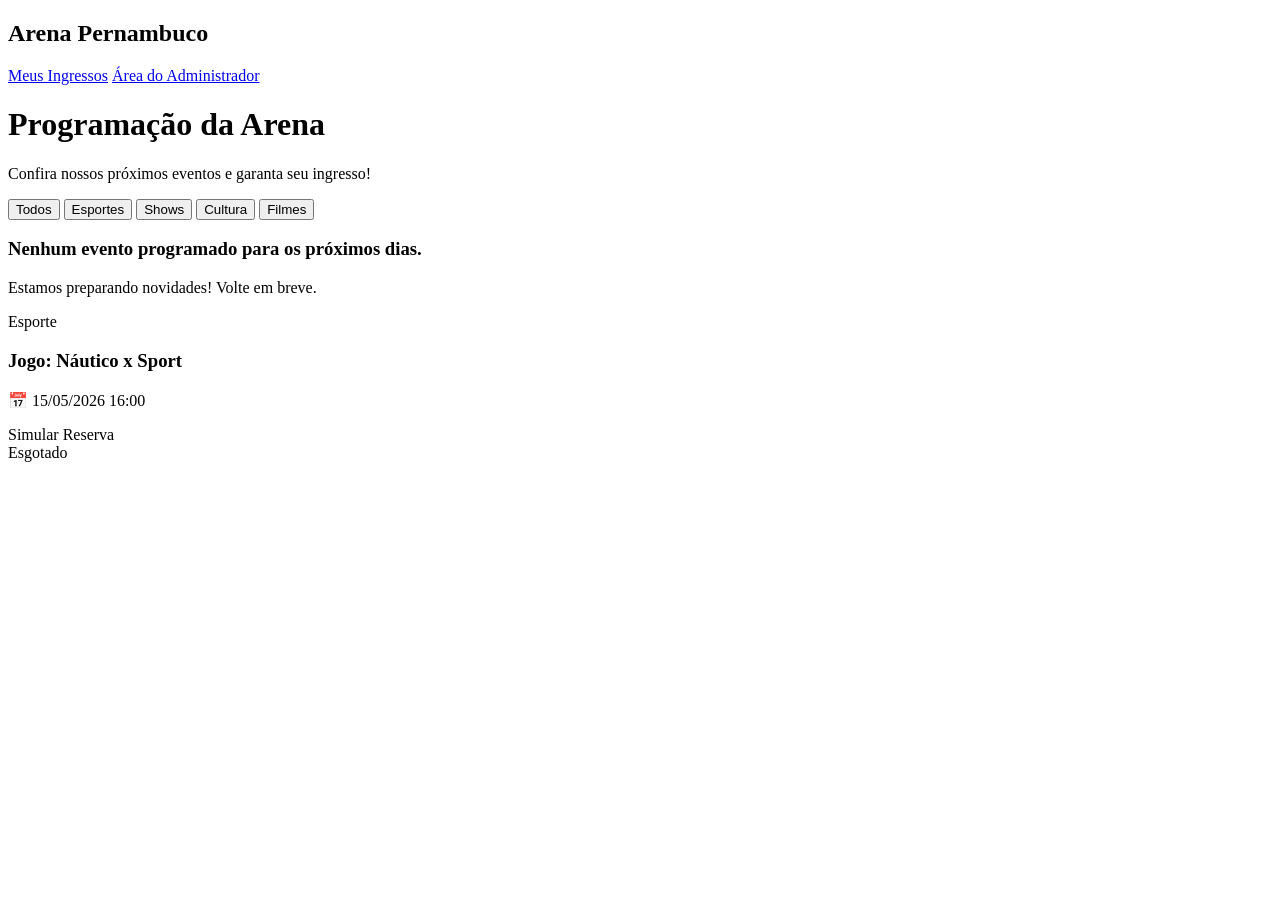
==== src/main/resources/templates/index.html @ 15ad5a5d "feat: adiciona filtros de categoria com JavaScript na tela inicial" ====
<!DOCTYPE html>
<html xmlns:th="http://www.thymeleaf.org" lang="pt-BR">
<head>
    <meta charset="UTF-8">
    <meta name="viewport" content="width=device-width, initial-scale=1.0">
    <title>Arena Pernambuco - Ingressos</title>
    
    <link rel="stylesheet" th:href="@{/css/style.css}">
</head>
<body>

    <header>
        <h2>Arena Pernambuco</h2>
        <nav>
            <a href="/meus-ingressos">Meus Ingressos</a>
            <a href="/admin/login">Área do Administrador</a>
        </nav>
    </header>

    <main>
        <h1 class="page-title">Programação da Arena</h1>
        <p class="page-subtitle">Confira nossos próximos eventos e garanta seu ingresso!</p>

        <div class="filtros">
            <button class="btn-filtro ativo" onclick="filtrarEventos('Todos', this)">Todos</button>
            <button class="btn-filtro" onclick="filtrarEventos('Esporte', this)">Esportes</button>
            <button class="btn-filtro" onclick="filtrarEventos('Shows', this)">Shows</button>
            <button class="btn-filtro" onclick="filtrarEventos('Cultura', this)">Cultura</button>
            <button class="btn-filtro" onclick="filtrarEventos('Filme', this)">Filmes</button> 
        </div>

        <div th:if="${#lists.isEmpty(eventos)}" class="empty-state">
            <h3>Nenhum evento programado para os próximos dias.</h3>
            <p>Estamos preparando novidades! Volte em breve.</p>
        </div>

        <div th:unless="${#lists.isEmpty(eventos)}" class="event-grid">
            
            <div class="event-card" th:each="evento : ${eventos}">
                
                <div>
                    <span class="event-categoria" th:text="${evento.categoria}">Esporte</span>
                    
                    <h3 class="event-title" th:text="${evento.nome}">Jogo: Náutico x Sport</h3>
                    <p class="event-date">📅 <span th:text="${#temporals.format(evento.data, 'dd/MM/yyyy HH:mm')}">15/05/2026 16:00</span></p>
                </div>

                <div>
                    <a th:if="${evento.capacidadeDisponivel > 0}" 
                    th:href="@{/eventos/{id}/reservar(id=${evento.id})}" 
                    class="btn-reservar">
                    Simular Reserva
                    </a>

                    <div th:unless="${evento.capacidadeDisponivel > 0}" class="btn-esgotado">
                    Esgotado
                    </div>
                </div>

            </div>

        </div>
    </main>

    <script th:src="@{/js/filtros.js}"></script>

</body>
</html>
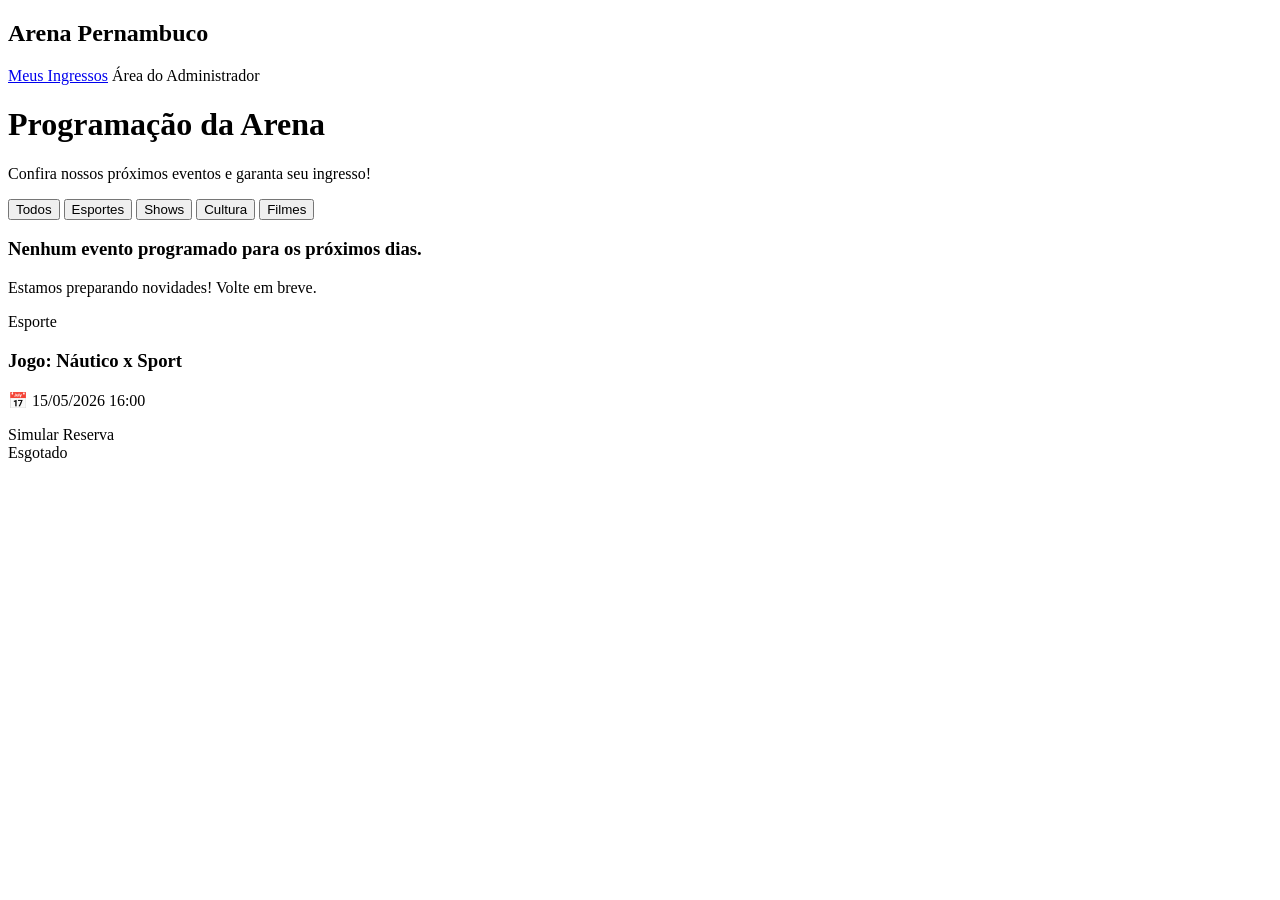
==== commit ed389c49: "feat: adiciona navegação dinâmica com Thymeleaf no header" ====
--- a/src/main/resources/templates/index.html
+++ b/src/main/resources/templates/index.html
@@ -13,7 +13,7 @@
         <h2>Arena Pernambuco</h2>
         <nav>
             <a href="/meus-ingressos">Meus Ingressos</a>
-            <a href="/admin/login">Área do Administrador</a>
+            <a th:href="@{/novo-evento}">Área do Administrador</a>
         </nav>
     </header>
 
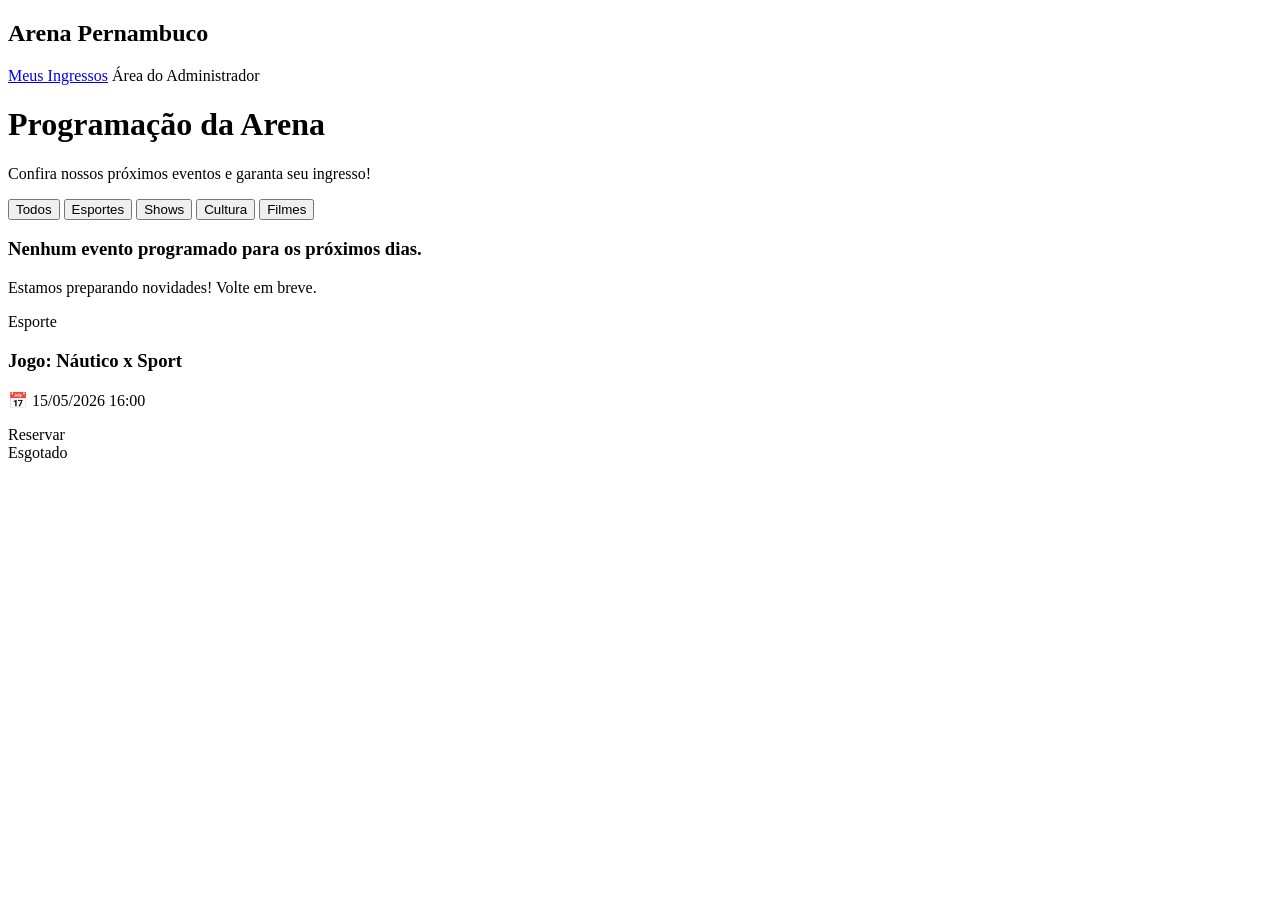
==== commit d33eab7f: "feat: finaliza fluxo de reserva de ingressos" ====
--- a/src/main/resources/templates/index.html
+++ b/src/main/resources/templates/index.html
@@ -49,7 +49,7 @@
                     <a th:if="${evento.capacidadeDisponivel > 0}" 
                     th:href="@{/eventos/{id}/reservar(id=${evento.id})}" 
                     class="btn-reservar">
-                    Simular Reserva
+                    Reservar
                     </a>
 
                     <div th:unless="${evento.capacidadeDisponivel > 0}" class="btn-esgotado">
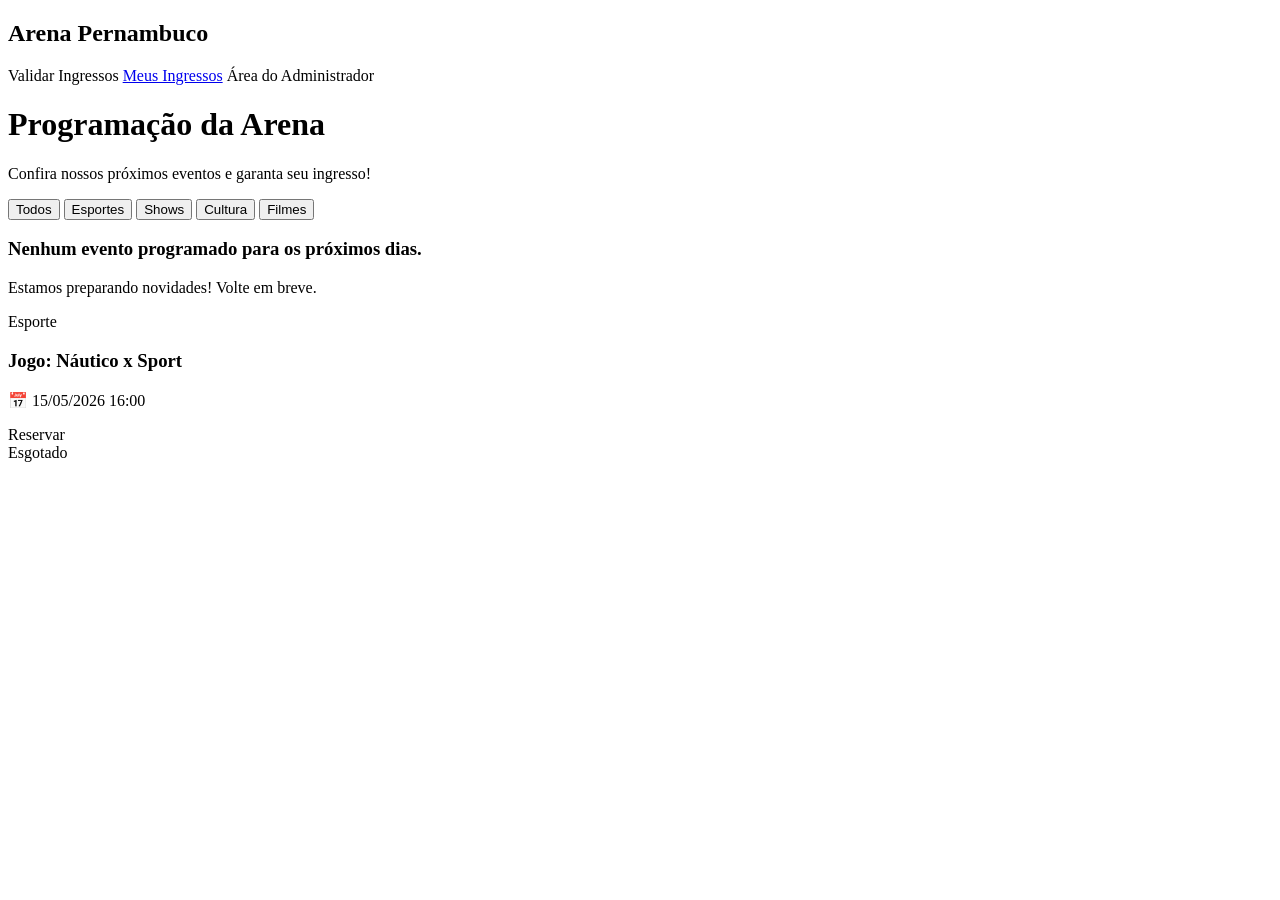
==== commit 17b51f24: "feat: adiciona navegacao para a tela de validacao no header e na tela de sucesso" ====
--- a/src/main/resources/templates/index.html
+++ b/src/main/resources/templates/index.html
@@ -12,6 +12,7 @@
     <header>
         <h2>Arena Pernambuco</h2>
         <nav>
+            <a th:href="@{/validacao}">Validar Ingressos</a>
             <a href="/meus-ingressos">Meus Ingressos</a>
             <a th:href="@{/novo-evento}">Área do Administrador</a>
         </nav>
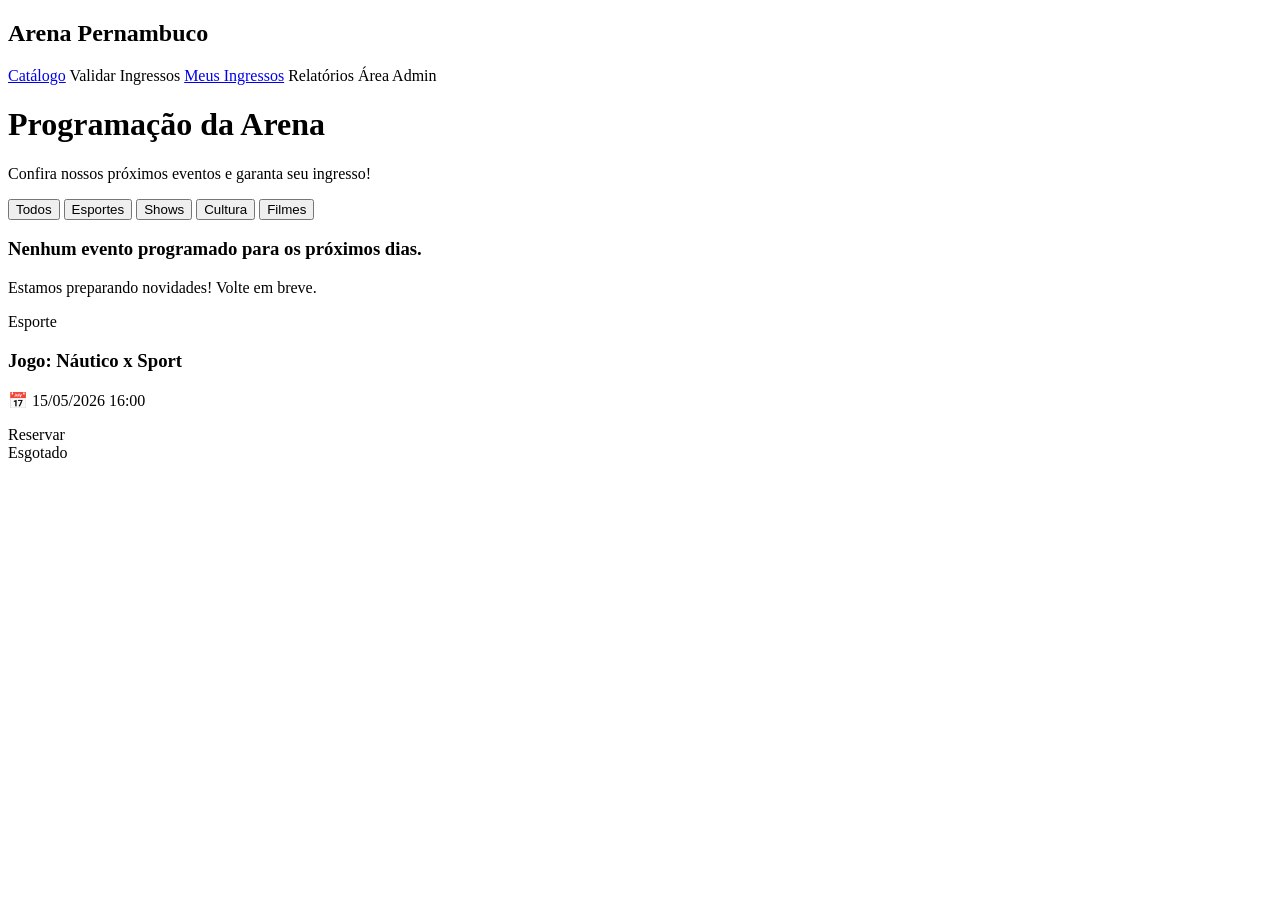
==== commit c7fb9fe2: "Update: Relatorios 100% - Lotacao maxima, bloqueio de eventos futuros e calculo de presenca" ====
--- a/src/main/resources/templates/index.html
+++ b/src/main/resources/templates/index.html
@@ -10,11 +10,13 @@
 <body>
 
     <header>
-        <h2>Arena Pernambuco</h2>
+    <h2>Arena Pernambuco</h2>
         <nav>
+            <a href="/">Catálogo</a>
             <a th:href="@{/validacao}">Validar Ingressos</a>
             <a href="/meus-ingressos">Meus Ingressos</a>
-            <a th:href="@{/novo-evento}">Área do Administrador</a>
+            <a th:href="@{/relatorios}">Relatórios</a> 
+            <a th:href="@{/novo-evento}">Área Admin</a>
         </nav>
     </header>
 
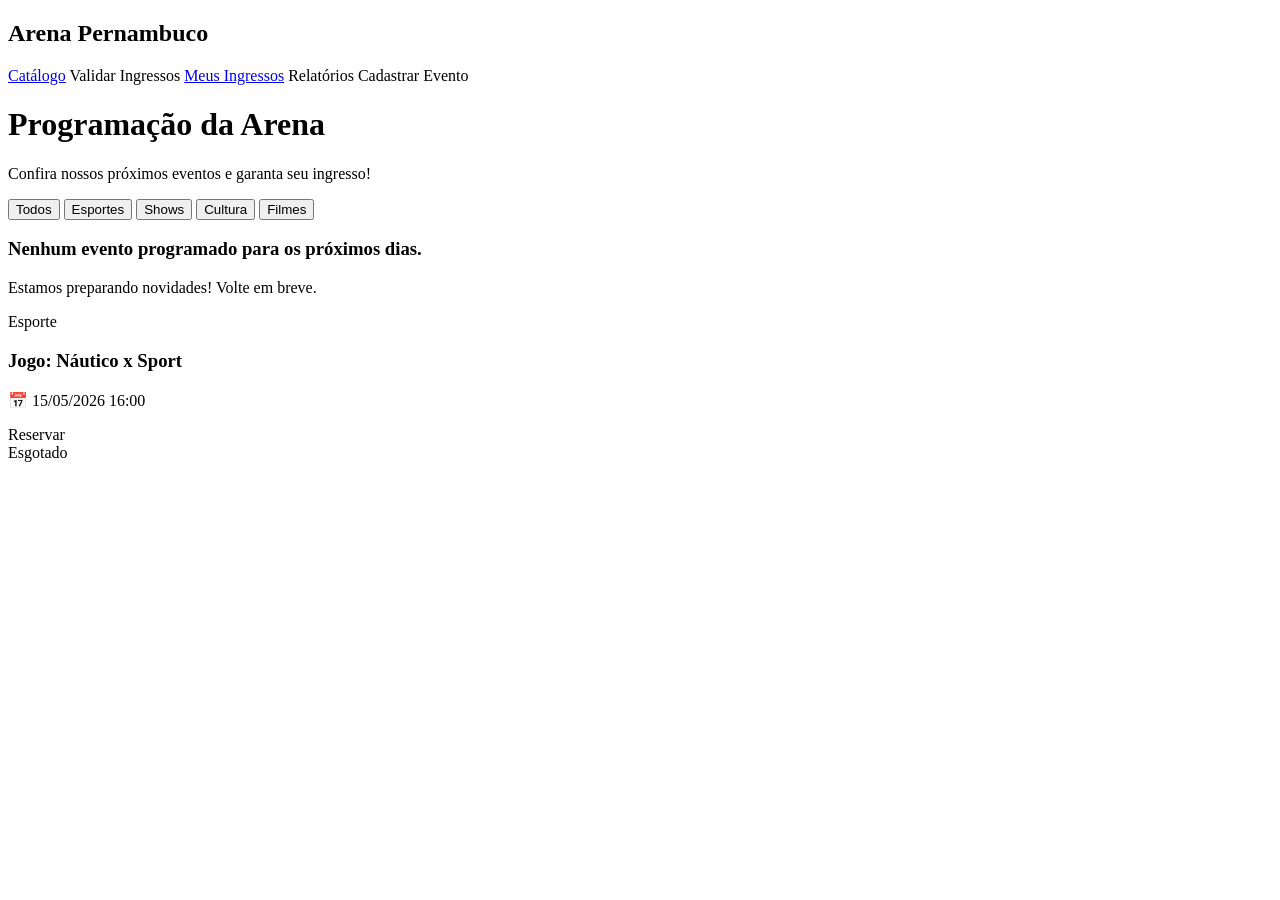
==== commit 38b50eed: "feat: atualiza navegação de eventos e refina UI dos botões superiores" ====
--- a/src/main/resources/templates/index.html
+++ b/src/main/resources/templates/index.html
@@ -16,7 +16,7 @@
             <a th:href="@{/validacao}">Validar Ingressos</a>
             <a href="/meus-ingressos">Meus Ingressos</a>
             <a th:href="@{/relatorios}">Relatórios</a> 
-            <a th:href="@{/novo-evento}">Área Admin</a>
+            <a th:href="@{/novo-evento}">Cadastrar Evento</a>
         </nav>
     </header>
 
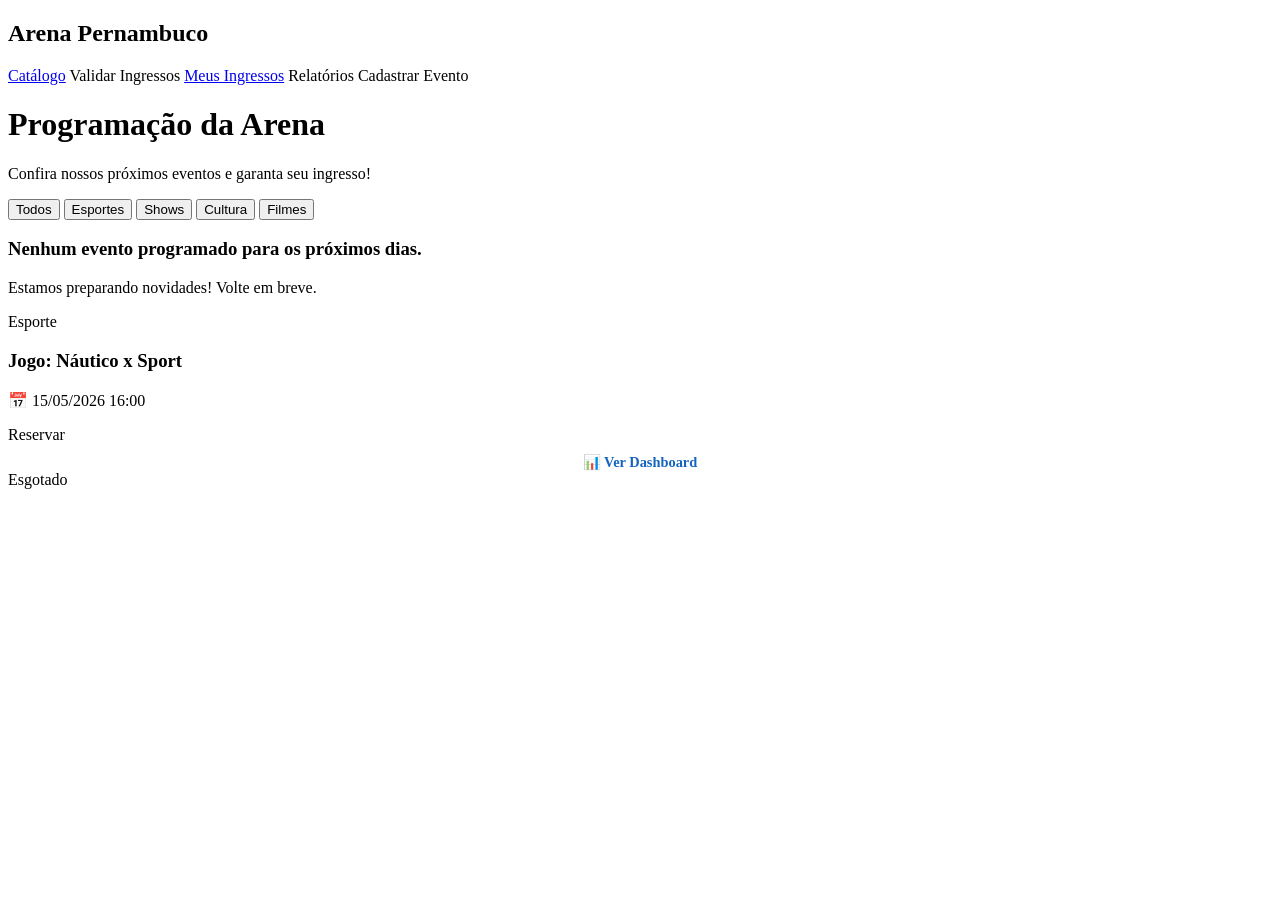
==== commit 9afa80f9: "feat: cria painel do usuario com funcionalidade de cancelamento validado por data" ====
--- a/src/main/resources/templates/index.html
+++ b/src/main/resources/templates/index.html
@@ -55,6 +55,11 @@
                     Reservar
                     </a>
 
+                    <a th:href="@{/dashboard/{id}(id=${evento.id})}" 
+                    style="display: block; text-align: center; margin-top: 10px; color: #1565c0; font-weight: bold; text-decoration: none; font-size: 0.9rem;">
+                    📊 Ver Dashboard
+                    </a>
+
                     <div th:unless="${evento.capacidadeDisponivel > 0}" class="btn-esgotado">
                     Esgotado
                     </div>
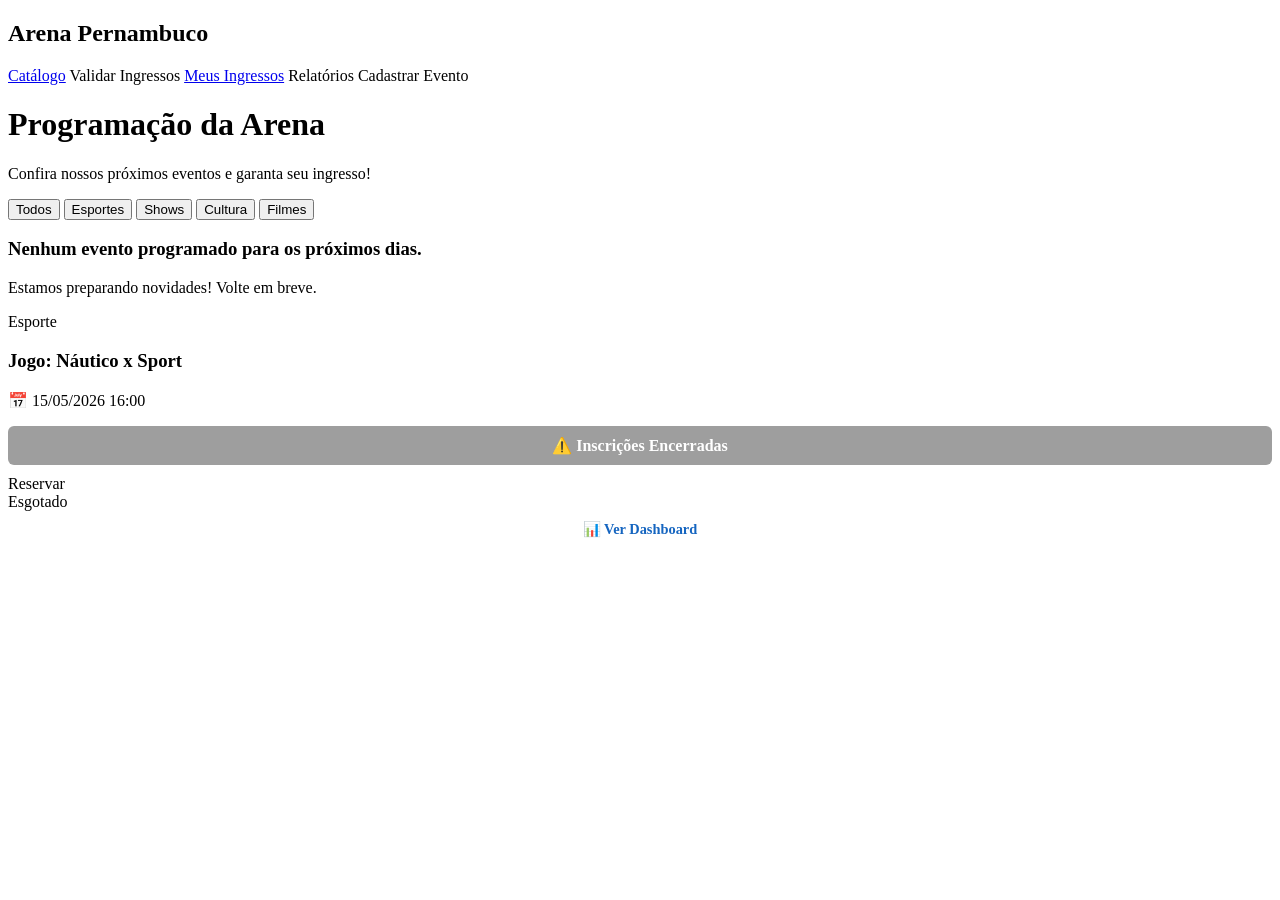
==== commit b10b2565: "fix: corrige bug de validacao de ingressos cancelados e bloqueia reserva em eventos expirados" ====
--- a/src/main/resources/templates/index.html
+++ b/src/main/resources/templates/index.html
@@ -49,20 +49,26 @@
                 </div>
 
                 <div>
-                    <a th:if="${evento.capacidadeDisponivel > 0}" 
-                    th:href="@{/eventos/{id}/reservar(id=${evento.id})}" 
-                    class="btn-reservar">
-                    Reservar
+                    <div th:if="${evento.data.isBefore(#temporals.createNow())}" 
+                        style="background-color: #9e9e9e; color: white; text-align: center; padding: 10px; border-radius: 6px; font-weight: bold; margin-bottom: 10px;">
+                        ⚠️ Inscrições Encerradas
+                    </div>
+
+                    <a th:if="${evento.data.isAfter(#temporals.createNow()) and evento.capacidadeDisponivel > 0}" 
+                        th:href="@{/eventos/{id}/reservar(id=${evento.id})}" 
+                        class="btn-reservar">
+                        Reservar
                     </a>
 
+                    <div th:if="${evento.data.isAfter(#temporals.createNow()) and evento.capacidadeDisponivel <= 0}" 
+                            class="btn-esgotado">
+                        Esgotado
+                    </div>
+
                     <a th:href="@{/dashboard/{id}(id=${evento.id})}" 
-                    style="display: block; text-align: center; margin-top: 10px; color: #1565c0; font-weight: bold; text-decoration: none; font-size: 0.9rem;">
-                    📊 Ver Dashboard
+                        style="display: block; text-align: center; margin-top: 10px; color: #1565c0; font-weight: bold; text-decoration: none; font-size: 0.9rem;">
+                        📊 Ver Dashboard
                     </a>
-
-                    <div th:unless="${evento.capacidadeDisponivel > 0}" class="btn-esgotado">
-                    Esgotado
-                    </div>
                 </div>
 
             </div>
